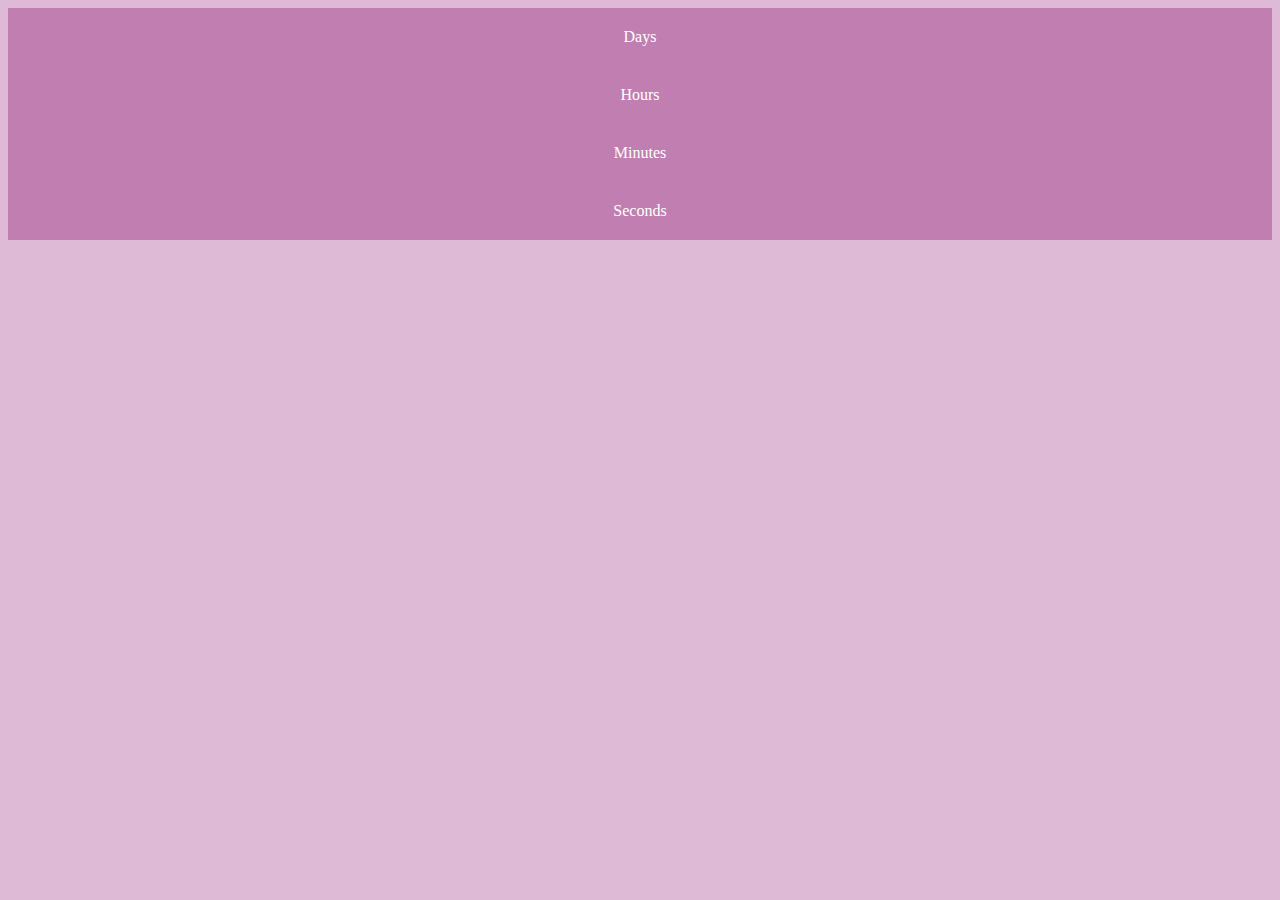
==== timer.html @ 287e15ed "asd" ====
<!doctype html>
<html lang="en">

<head>
  <!-- Required meta tags -->
  <meta charset="utf-8">
  <meta name="viewport" content="width=device-width, initial-scale=1, shrink-to-fit=no">
  <link rel="preconnect" href="https://fonts.googleapis.com">
  <link rel="preconnect" href="https://fonts.gstatic.com" crossorigin>
  <link
    href="https://fonts.googleapis.com/css2?family=Poppins:ital,wght@0,300;0,400;0,500;0,600;1,500;1,700&display=swap"
    rel="stylesheet">
  <link href="https://fonts.googleapis.com/css2?family=Titillium+Web:wght@300;400;600;700&display=swap"
    rel="stylesheet">
  <!-- Bootstrap CSS -->
  <link rel="stylesheet" href="https://cdn.jsdelivr.net/npm/bootstrap@4.6.0/dist/css/bootstrap.min.css"
    integrity="sha384-B0vP5xmATw1+K9KRQjQERJvTumQW0nPEzvF6L/Z6nronJ3oUOFUFpCjEUQouq2+l" crossorigin="anonymous">
  <link rel="stylesheet" href="asset/style/counter.css">
  <title>Hello, world!</title>
</head>

<style>
    body {
        background-color: #DFBAD6;
    }
    .counter {
        font-size: 30px;
        font-weight: 600;
        color: white;
    }
    .label {
        color: white;
        text-transform: capitalize;
    }
    .timerbox {
        padding: 20px;
        background-color: #c07fb0;
        text-align: center;
    }
</style>

<body>

    <div class="container">
        <div class="row">
            <div class="col-sm-12 col-md-3">
                <div class="timerbox mb-0 mb-sm-3 mb-xs-3">
                    <div class="counter"><span id="days"></span></div>
                    <div class="label">Days</div>
                </div>
            </div>
            <div class="col-sm-12 col-md-3">
                <div class="timerbox mb-0 mb-sm-3 mb-xs-3">
                    <div class="counter"><span id="hours"></span></div>
                    <div class="label">Hours</div>
                </div>
            </div>
            <div class="col-sm-12 col-md-3">
                <div class="timerbox mb-0 mb-sm-3 mb-xs-3">
                    <div class="counter"><span id="minutes"></span></div>
                    <div class="label">Minutes</div>
                </div>
            </div>
            <div class="col-sm-12 col-md-3">
                <div class="timerbox mb-0 mb-sm-3 mb-xs-3">
                    <div class="counter"><span id="seconds"></span></div>
                    <div class="label">Seconds</div>
                </div>
            </div>
        </div>
    </div>

  <!-- Optional JavaScript; choose one of the two! -->

  <!-- Option 1: jQuery and Bootstrap Bundle (includes Popper) -->
  <script src="https://code.jquery.com/jquery-3.5.1.slim.min.js"
    integrity="sha384-DfXdz2htPH0lsSSs5nCTpuj/zy4C+OGpamoFVy38MVBnE+IbbVYUew+OrCXaRkfj"
    crossorigin="anonymous"></script>
  <script src="https://cdn.jsdelivr.net/npm/bootstrap@4.6.0/dist/js/bootstrap.bundle.min.js"
    integrity="sha384-Piv4xVNRyMGpqkS2by6br4gNJ7DXjqk09RmUpJ8jgGtD7zP9yug3goQfGII0yAns"
    crossorigin="anonymous"></script>

    <script>
        const second = 1000;
        const minute = second * 60;
        const hour = minute * 60;
        const day = hour * 24;

        let count_down = new Date('09/07/2022 00:00:00').getTime();
        let x = setInterval(() => countDown(), second);

        function countDown() {
        let now = new Date(Date.now()).getTime();
        let diff = count_down - now;

        document.getElementById('days').innerText = Math.floor(diff / day);
        document.getElementById('hours').innerText = Math.floor(diff % day / hour);
        document.getElementById('minutes').innerText = Math.floor(diff % hour / minute);
        document.getElementById('seconds').innerText = Math.floor(diff % minute / second);
        }

        function resetCountdown() {
        clearInterval(x);
        let date_end = document.form_main.date_end.value;
        count_down = new Date(`${date_end} 00:00:00`).getTime();
        x = setInterval(() => countDown(), second);
        }
    </script>

  <!-- Option 2: Separate Popper and Bootstrap JS -->
  <!--
    <script src="https://code.jquery.com/jquery-3.5.1.slim.min.js" integrity="sha384-DfXdz2htPH0lsSSs5nCTpuj/zy4C+OGpamoFVy38MVBnE+IbbVYUew+OrCXaRkfj" crossorigin="anonymous"></script>
    <script src="https://cdn.jsdelivr.net/npm/popper.js@1.16.1/dist/umd/popper.min.js" integrity="sha384-9/reFTGAW83EW2RDu2S0VKaIzap3H66lZH81PoYlFhbGU+6BZp6G7niu735Sk7lN" crossorigin="anonymous"></script>
    <script src="https://cdn.jsdelivr.net/npm/bootstrap@4.6.0/dist/js/bootstrap.min.js" integrity="sha384-+YQ4JLhjyBLPDQt//I+STsc9iw4uQqACwlvpslubQzn4u2UU2UFM80nGisd026JF" crossorigin="anonymous"></script>
    -->
</body>

</html>
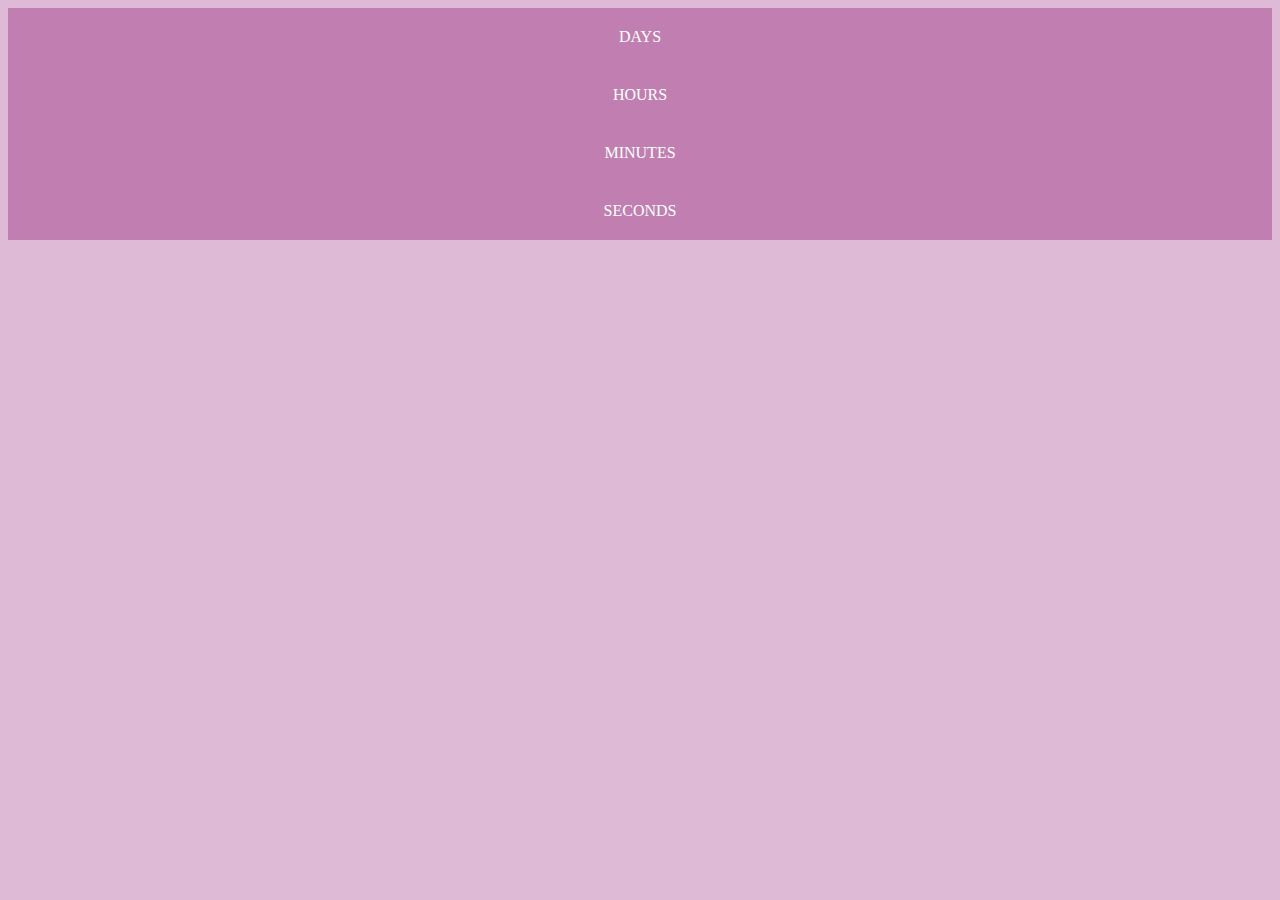
==== commit e9211b91: "asd" ====
--- a/timer.html
+++ b/timer.html
@@ -46,25 +46,25 @@
             <div class="col-sm-12 col-md-3">
                 <div class="timerbox mb-0 mb-sm-3 mb-xs-3">
                     <div class="counter"><span id="days"></span></div>
-                    <div class="label">Days</div>
+                    <div class="label">DAYS</div>
                 </div>
             </div>
             <div class="col-sm-12 col-md-3">
                 <div class="timerbox mb-0 mb-sm-3 mb-xs-3">
                     <div class="counter"><span id="hours"></span></div>
-                    <div class="label">Hours</div>
+                    <div class="label">HOURS</div>
                 </div>
             </div>
             <div class="col-sm-12 col-md-3">
                 <div class="timerbox mb-0 mb-sm-3 mb-xs-3">
                     <div class="counter"><span id="minutes"></span></div>
-                    <div class="label">Minutes</div>
+                    <div class="label">MINUTES</div>
                 </div>
             </div>
             <div class="col-sm-12 col-md-3">
                 <div class="timerbox mb-0 mb-sm-3 mb-xs-3">
                     <div class="counter"><span id="seconds"></span></div>
-                    <div class="label">Seconds</div>
+                    <div class="label">SECONDS</div>
                 </div>
             </div>
         </div>
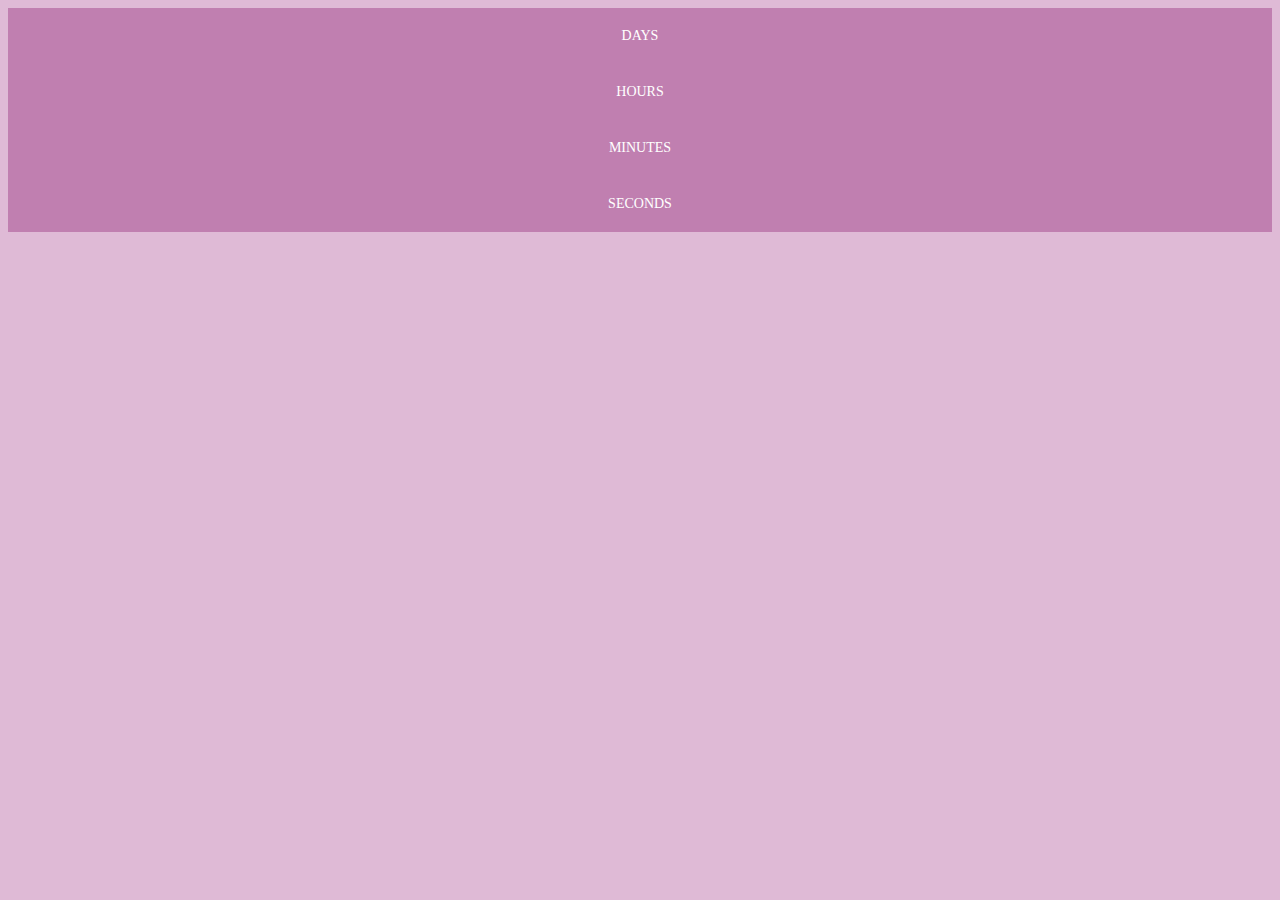
==== commit dcfc6ce6: "asd" ====
--- a/timer.html
+++ b/timer.html
@@ -29,6 +29,8 @@
         color: white;
     }
     .label {
+        font-size: 14px;
+        font-weight: 300;
         color: white;
         text-transform: capitalize;
     }
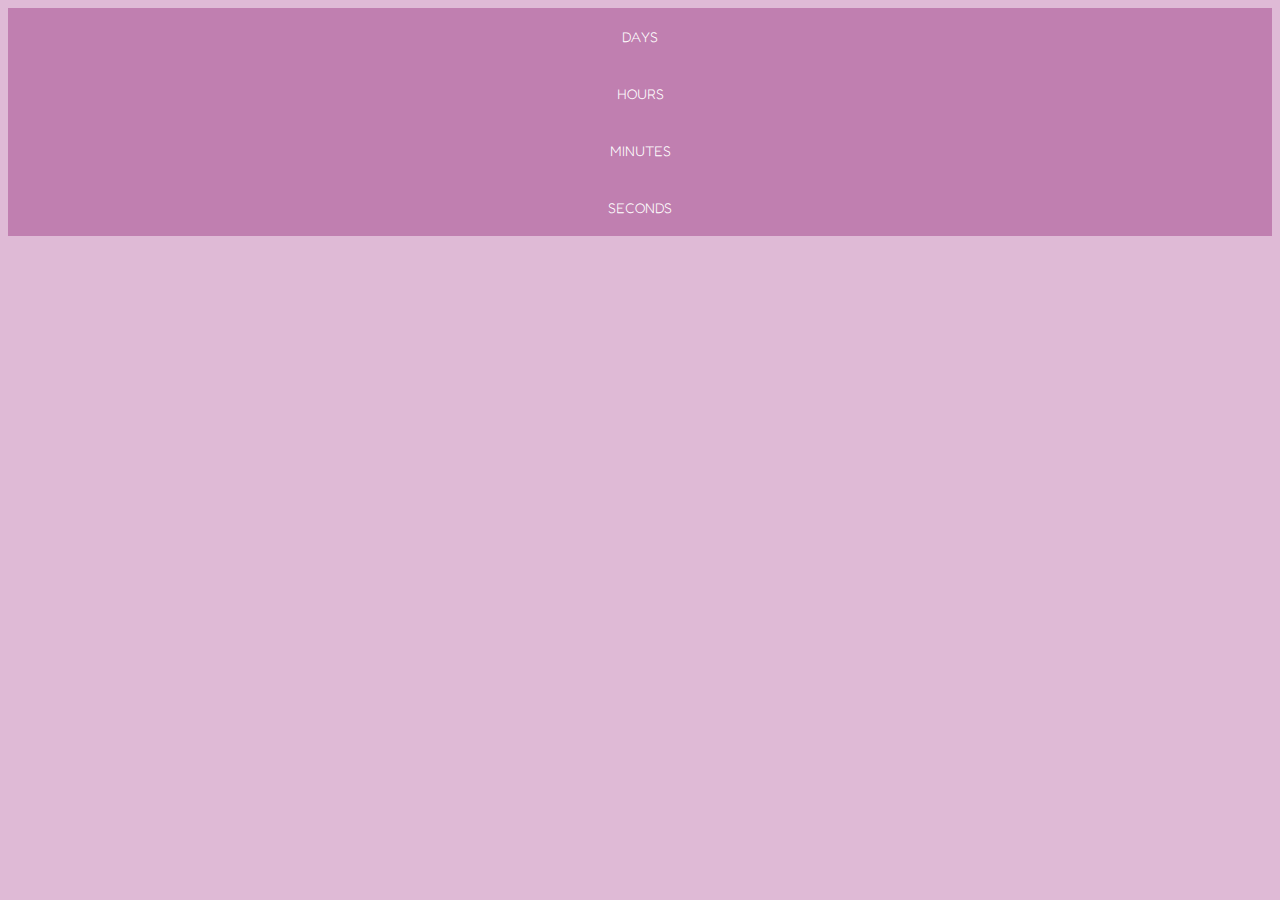
==== commit e8c4e035: "change font" ====
--- a/timer.html
+++ b/timer.html
@@ -7,6 +7,7 @@
   <meta name="viewport" content="width=device-width, initial-scale=1, shrink-to-fit=no">
   <link rel="preconnect" href="https://fonts.googleapis.com">
   <link rel="preconnect" href="https://fonts.gstatic.com" crossorigin>
+  <link href="https://fonts.googleapis.com/css2?family=Fredoka+One&display=swap" rel="stylesheet">
   <link
     href="https://fonts.googleapis.com/css2?family=Poppins:ital,wght@0,300;0,400;0,500;0,600;1,500;1,700&display=swap"
     rel="stylesheet">
@@ -22,6 +23,7 @@
 <style>
     body {
         background-color: #DFBAD6;
+        font-family: 'Fredoka One', cursive;
     }
     .counter {
         font-size: 30px;
@@ -30,7 +32,7 @@
     }
     .label {
         font-size: 14px;
-        font-weight: 300;
+        font-weight: 200;
         color: white;
         text-transform: capitalize;
     }
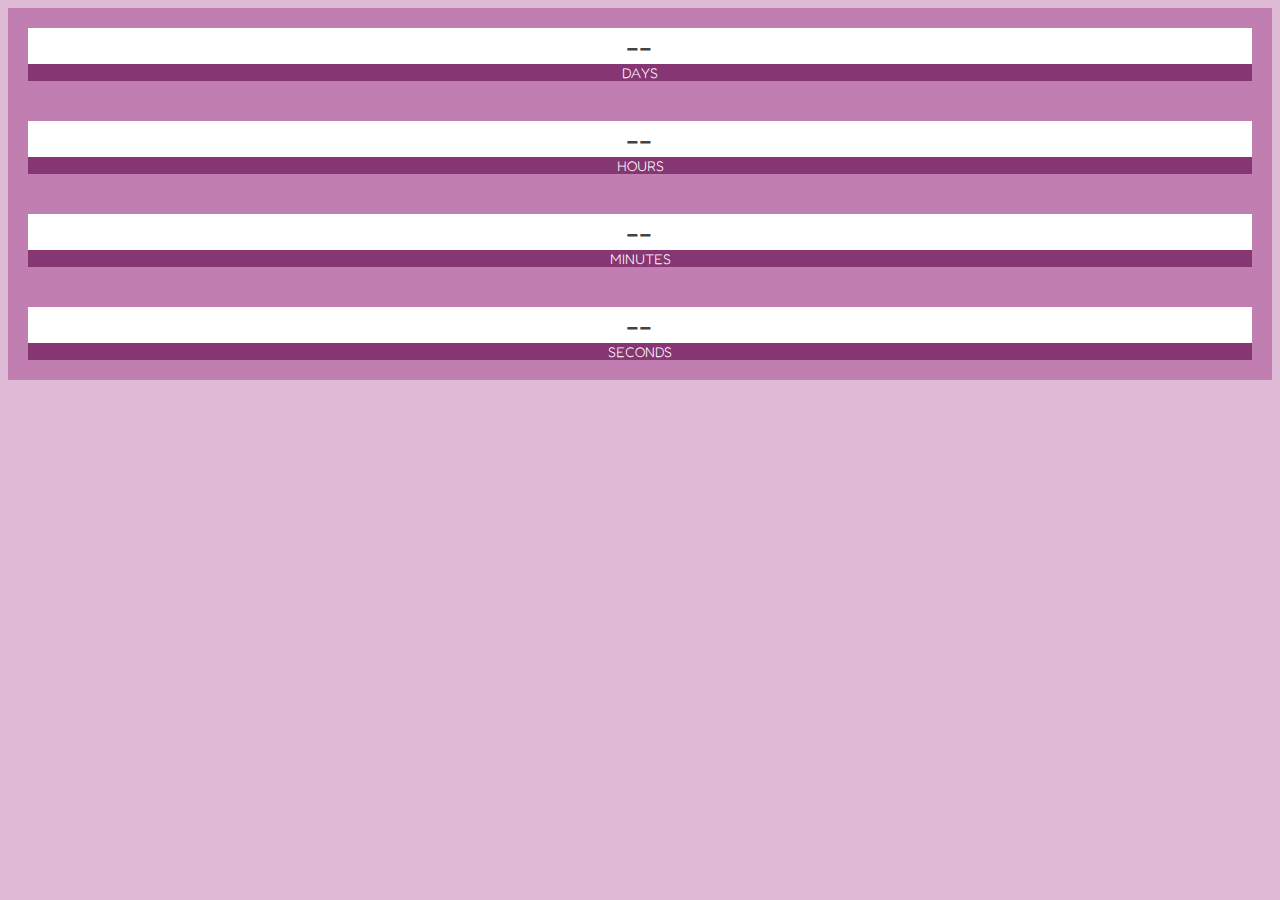
==== commit cc83fdba: "add hotjar" ====
--- a/timer.html
+++ b/timer.html
@@ -1,122 +1,152 @@
-<!doctype html>
+<!DOCTYPE html>
 <html lang="en">
+  <head>
+    <!-- Required meta tags -->
+    <meta charset="utf-8" />
+    <meta
+      name="viewport"
+      content="width=device-width, initial-scale=1, shrink-to-fit=no"
+    />
+    <link rel="preconnect" href="https://fonts.googleapis.com" />
+    <link rel="preconnect" href="https://fonts.gstatic.com" crossorigin />
+    <link
+      href="https://fonts.googleapis.com/css2?family=Fredoka+One&display=swap"
+      rel="stylesheet"
+    />
+    <link
+      href="https://fonts.googleapis.com/css2?family=Poppins:ital,wght@0,300;0,400;0,500;0,600;1,500;1,700&display=swap"
+      rel="stylesheet"
+    />
+    <link
+      href="https://fonts.googleapis.com/css2?family=Titillium+Web:wght@300;400;600;700&display=swap"
+      rel="stylesheet"
+    />
+    <!-- Bootstrap CSS -->
+    <link
+      rel="stylesheet"
+      href="https://cdn.jsdelivr.net/npm/bootstrap@4.6.0/dist/css/bootstrap.min.css"
+      integrity="sha384-B0vP5xmATw1+K9KRQjQERJvTumQW0nPEzvF6L/Z6nronJ3oUOFUFpCjEUQouq2+l"
+      crossorigin="anonymous"
+    />
+    <title>Hello, world!</title>
+  </head>
 
-<head>
-  <!-- Required meta tags -->
-  <meta charset="utf-8">
-  <meta name="viewport" content="width=device-width, initial-scale=1, shrink-to-fit=no">
-  <link rel="preconnect" href="https://fonts.googleapis.com">
-  <link rel="preconnect" href="https://fonts.gstatic.com" crossorigin>
-  <link href="https://fonts.googleapis.com/css2?family=Fredoka+One&display=swap" rel="stylesheet">
-  <link
-    href="https://fonts.googleapis.com/css2?family=Poppins:ital,wght@0,300;0,400;0,500;0,600;1,500;1,700&display=swap"
-    rel="stylesheet">
-  <link href="https://fonts.googleapis.com/css2?family=Titillium+Web:wght@300;400;600;700&display=swap"
-    rel="stylesheet">
-  <!-- Bootstrap CSS -->
-  <link rel="stylesheet" href="https://cdn.jsdelivr.net/npm/bootstrap@4.6.0/dist/css/bootstrap.min.css"
-    integrity="sha384-B0vP5xmATw1+K9KRQjQERJvTumQW0nPEzvF6L/Z6nronJ3oUOFUFpCjEUQouq2+l" crossorigin="anonymous">
-  <link rel="stylesheet" href="asset/style/counter.css">
-  <title>Hello, world!</title>
-</head>
-
-<style>
+  <style>
     body {
-        background-color: #DFBAD6;
-        font-family: 'Fredoka One', cursive;
+      background-color: #dfbad6;
+      font-family: "Fredoka One", cursive;
     }
     .counter {
-        font-size: 30px;
-        font-weight: 600;
-        color: white;
+      background-color: #fff;
+      font-size: 30px;
+      font-weight: 400;
+      color: #434343;
     }
     .label {
-        font-size: 14px;
-        font-weight: 200;
-        color: white;
-        text-transform: capitalize;
+      background-color: #873674;
+      font-size: 14px;
+      font-weight: 100;
+      color: white;
+      text-transform: capitalize;
     }
     .timerbox {
-        padding: 20px;
-        background-color: #c07fb0;
-        text-align: center;
+      padding: 20px;
+      background-color: #c07fb0;
+      text-align: center;
     }
-</style>
+  </style>
 
-<body>
-
+  <body>
     <div class="container">
-        <div class="row">
-            <div class="col-sm-12 col-md-3">
-                <div class="timerbox mb-0 mb-sm-3 mb-xs-3">
-                    <div class="counter"><span id="days"></span></div>
-                    <div class="label">DAYS</div>
-                </div>
-            </div>
-            <div class="col-sm-12 col-md-3">
-                <div class="timerbox mb-0 mb-sm-3 mb-xs-3">
-                    <div class="counter"><span id="hours"></span></div>
-                    <div class="label">HOURS</div>
-                </div>
-            </div>
-            <div class="col-sm-12 col-md-3">
-                <div class="timerbox mb-0 mb-sm-3 mb-xs-3">
-                    <div class="counter"><span id="minutes"></span></div>
-                    <div class="label">MINUTES</div>
-                </div>
-            </div>
-            <div class="col-sm-12 col-md-3">
-                <div class="timerbox mb-0 mb-sm-3 mb-xs-3">
-                    <div class="counter"><span id="seconds"></span></div>
-                    <div class="label">SECONDS</div>
-                </div>
-            </div>
+      <div class="row">
+        <div class="col-sm-12 col-md-3">
+          <div class="timerbox mb-3 mb-md-0">
+            <div class="counter"><span id="days">--</span></div>
+            <div class="label">DAYS</div>
+          </div>
         </div>
+        <div class="col-sm-12 col-md-3">
+          <div class="timerbox mb-3 mb-md-0">
+            <div class="counter"><span id="hours">--</span></div>
+            <div class="label">HOURS</div>
+          </div>
+        </div>
+        <div class="col-sm-12 col-md-3">
+          <div class="timerbox mb-3 mb-md-0">
+            <div class="counter"><span id="minutes">--</span></div>
+            <div class="label">MINUTES</div>
+          </div>
+        </div>
+        <div class="col-sm-12 col-md-3">
+          <div class="timerbox mb-0 mb-sm-3 mb-xs-3">
+            <div class="counter"><span id="seconds">--</span></div>
+            <div class="label">SECONDS</div>
+          </div>
+        </div>
+      </div>
     </div>
 
-  <!-- Optional JavaScript; choose one of the two! -->
+    <!-- Optional JavaScript; choose one of the two! -->
 
-  <!-- Option 1: jQuery and Bootstrap Bundle (includes Popper) -->
-  <script src="https://code.jquery.com/jquery-3.5.1.slim.min.js"
-    integrity="sha384-DfXdz2htPH0lsSSs5nCTpuj/zy4C+OGpamoFVy38MVBnE+IbbVYUew+OrCXaRkfj"
-    crossorigin="anonymous"></script>
-  <script src="https://cdn.jsdelivr.net/npm/bootstrap@4.6.0/dist/js/bootstrap.bundle.min.js"
-    integrity="sha384-Piv4xVNRyMGpqkS2by6br4gNJ7DXjqk09RmUpJ8jgGtD7zP9yug3goQfGII0yAns"
-    crossorigin="anonymous"></script>
+    <!-- Option 1: jQuery and Bootstrap Bundle (includes Popper) -->
+    <script
+      src="https://code.jquery.com/jquery-3.5.1.slim.min.js"
+      integrity="sha384-DfXdz2htPH0lsSSs5nCTpuj/zy4C+OGpamoFVy38MVBnE+IbbVYUew+OrCXaRkfj"
+      crossorigin="anonymous"
+    ></script>
+    <script
+      src="https://cdn.jsdelivr.net/npm/bootstrap@4.6.0/dist/js/bootstrap.bundle.min.js"
+      integrity="sha384-Piv4xVNRyMGpqkS2by6br4gNJ7DXjqk09RmUpJ8jgGtD7zP9yug3goQfGII0yAns"
+      crossorigin="anonymous"
+    ></script>
 
     <script>
-        const second = 1000;
-        const minute = second * 60;
-        const hour = minute * 60;
-        const day = hour * 24;
+      const second = 1000;
+      const minute = second * 60;
+      const hour = minute * 60;
+      const day = hour * 24;
 
-        let count_down = new Date('09/07/2022 00:00:00').getTime();
-        let x = setInterval(() => countDown(), second);
+      let count_down = new Date("09/07/2022 00:00:00").getTime();
+      let x = setInterval(() => countDown(), second);
 
-        function countDown() {
+      function countDown() {
         let now = new Date(Date.now()).getTime();
         let diff = count_down - now;
 
-        document.getElementById('days').innerText = Math.floor(diff / day);
-        document.getElementById('hours').innerText = Math.floor(diff % day / hour);
-        document.getElementById('minutes').innerText = Math.floor(diff % hour / minute);
-        document.getElementById('seconds').innerText = Math.floor(diff % minute / second);
-        }
+        document.getElementById("days").innerText = Math.floor(diff / day);
+        document.getElementById("hours").innerText = Math.floor(
+          (diff % day) / hour
+        );
+        document.getElementById("minutes").innerText = Math.floor(
+          (diff % hour) / minute
+        );
+        document.getElementById("seconds").innerText = Math.floor(
+          (diff % minute) / second
+        );
+      }
 
-        function resetCountdown() {
+      function resetCountdown() {
         clearInterval(x);
         let date_end = document.form_main.date_end.value;
         count_down = new Date(`${date_end} 00:00:00`).getTime();
         x = setInterval(() => countDown(), second);
-        }
+      }
     </script>
-
-  <!-- Option 2: Separate Popper and Bootstrap JS -->
-  <!--
-    <script src="https://code.jquery.com/jquery-3.5.1.slim.min.js" integrity="sha384-DfXdz2htPH0lsSSs5nCTpuj/zy4C+OGpamoFVy38MVBnE+IbbVYUew+OrCXaRkfj" crossorigin="anonymous"></script>
-    <script src="https://cdn.jsdelivr.net/npm/popper.js@1.16.1/dist/umd/popper.min.js" integrity="sha384-9/reFTGAW83EW2RDu2S0VKaIzap3H66lZH81PoYlFhbGU+6BZp6G7niu735Sk7lN" crossorigin="anonymous"></script>
-    <script src="https://cdn.jsdelivr.net/npm/bootstrap@4.6.0/dist/js/bootstrap.min.js" integrity="sha384-+YQ4JLhjyBLPDQt//I+STsc9iw4uQqACwlvpslubQzn4u2UU2UFM80nGisd026JF" crossorigin="anonymous"></script>
-    -->
-</body>
-
+    <!-- Hotjar Tracking Code for https://fadlannaufal.netlify.app/ -->
+    <script>
+      (function (h, o, t, j, a, r) {
+        h.hj =
+          h.hj ||
+          function () {
+            (h.hj.q = h.hj.q || []).push(arguments);
+          };
+        h._hjSettings = { hjid: 3189611, hjsv: 6 };
+        a = o.getElementsByTagName("head")[0];
+        r = o.createElement("script");
+        r.async = 1;
+        r.src = t + h._hjSettings.hjid + j + h._hjSettings.hjsv;
+        a.appendChild(r);
+      })(window, document, "https://static.hotjar.com/c/hotjar-", ".js?sv=");
+    </script>
+  </body>
 </html>
